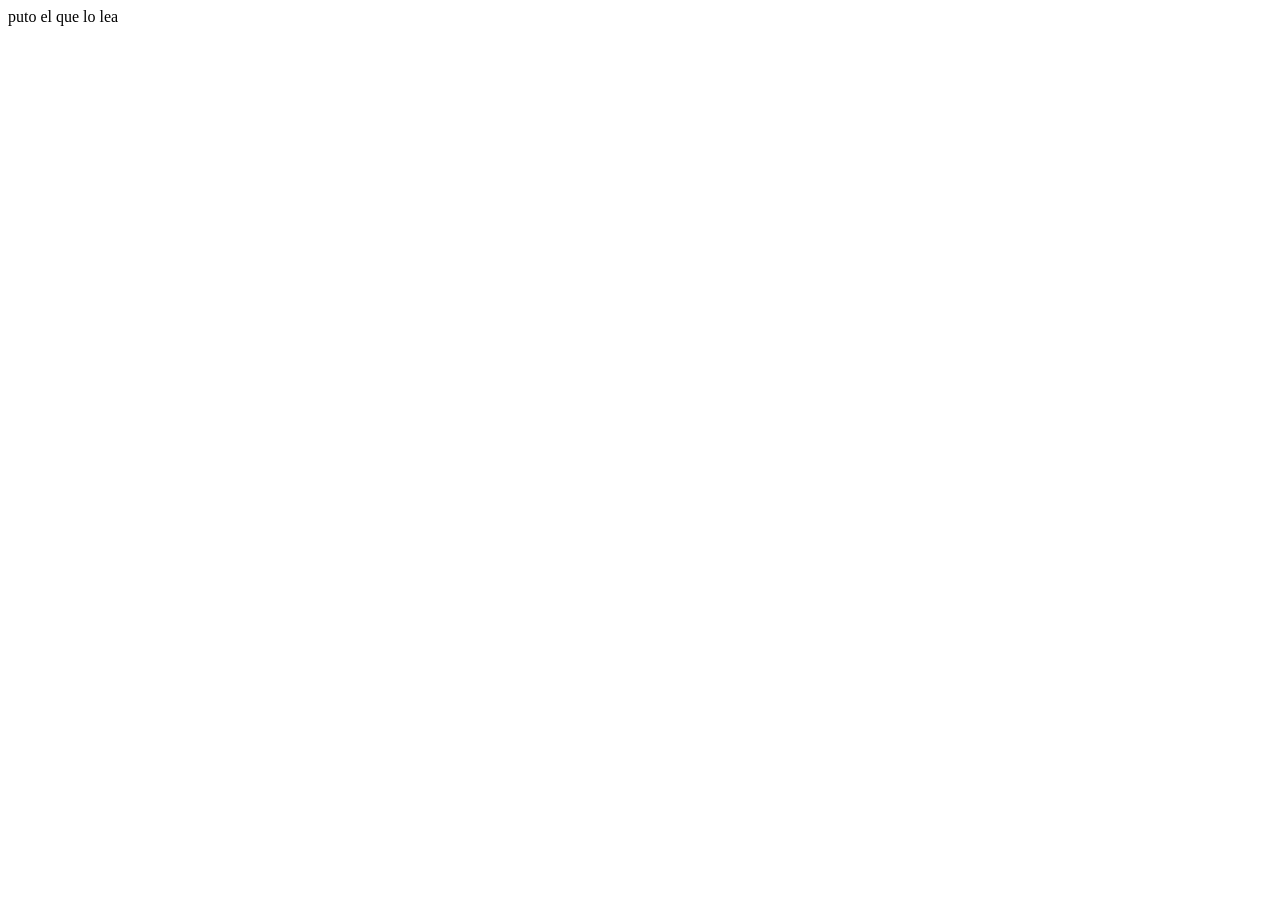
==== empresa_a.html @ 1851979a "Comienzo del proyecto" ====
<!DOCTYPE html>
<html lang="en">
<head>
    <meta charset="UTF-8">
    <meta name="viewport" content="width=device-width, initial-scale=1.0">
    <title>Document</title>
</head>
<body>


puto el que lo lea


    
</body>
</html>
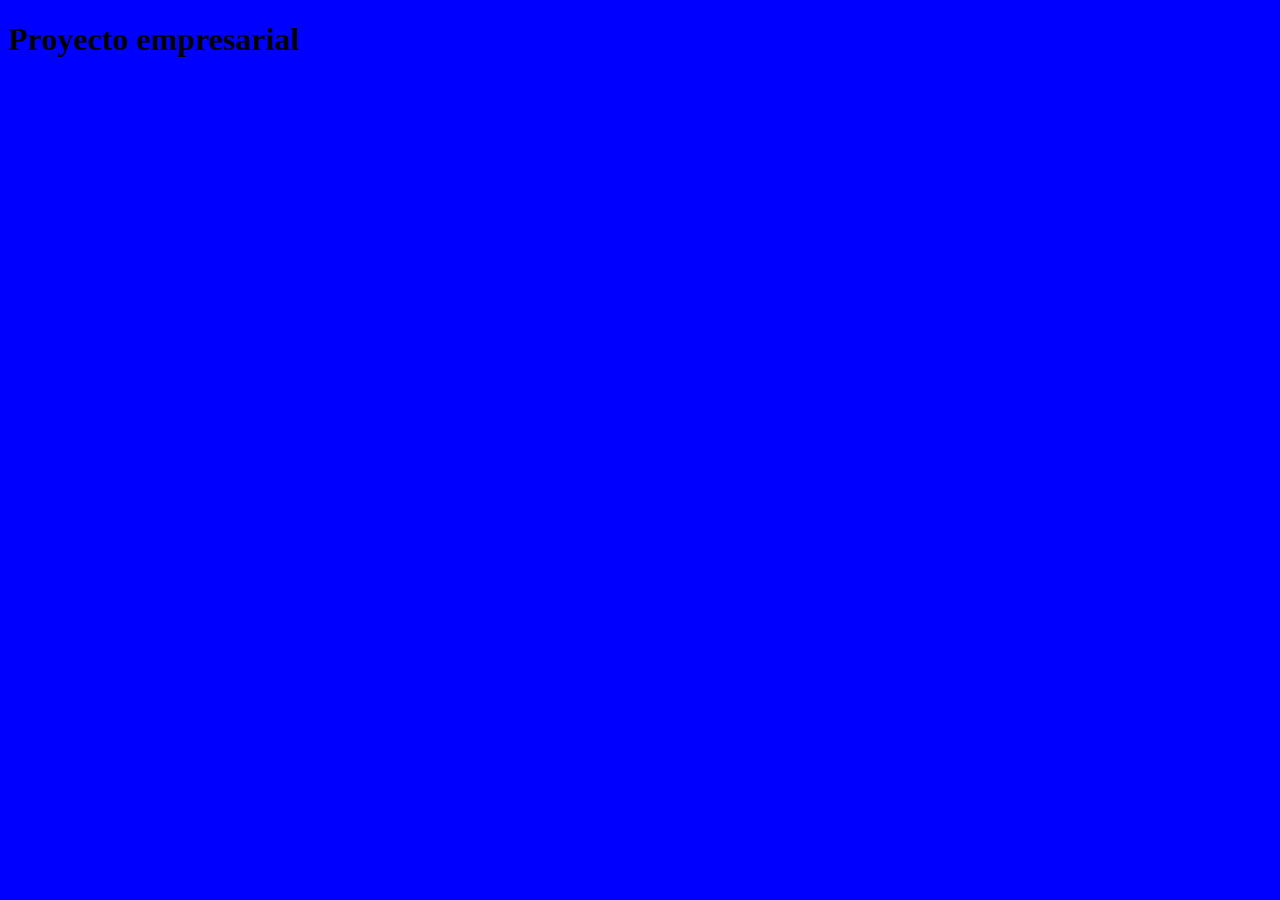
==== commit 03fb247e: "Parrafo y fuente" ====
--- a/empresa_a.html
+++ b/empresa_a.html
@@ -4,11 +4,12 @@
     <meta charset="UTF-8">
     <meta name="viewport" content="width=device-width, initial-scale=1.0">
     <title>Document</title>
+    <link href="CSS\Empresa_A_CSS.css" rel="stylesheet" type="text/css">
 </head>
 <body>
 
 
-puto el que lo lea
+<h1>Proyecto empresarial</h1>
 
 
     
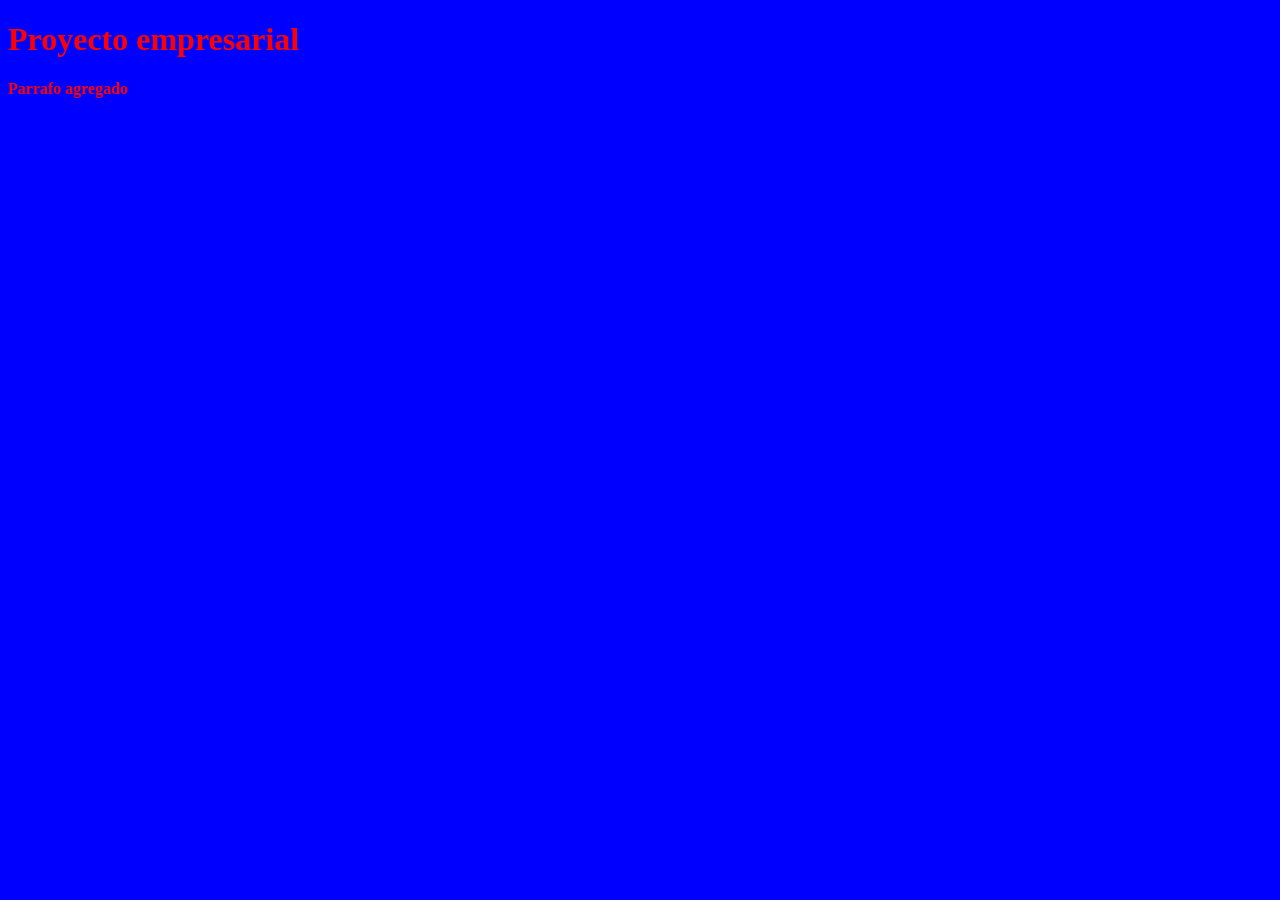
==== commit 56740371: "Update empresa_a.html" ====
--- a/empresa_a.html
+++ b/empresa_a.html
@@ -10,8 +10,9 @@
 
 
 <h1>Proyecto empresarial</h1>
+    <p>Parrafo agregado</p>
 
 
     
 </body>
-</html>+</html>
